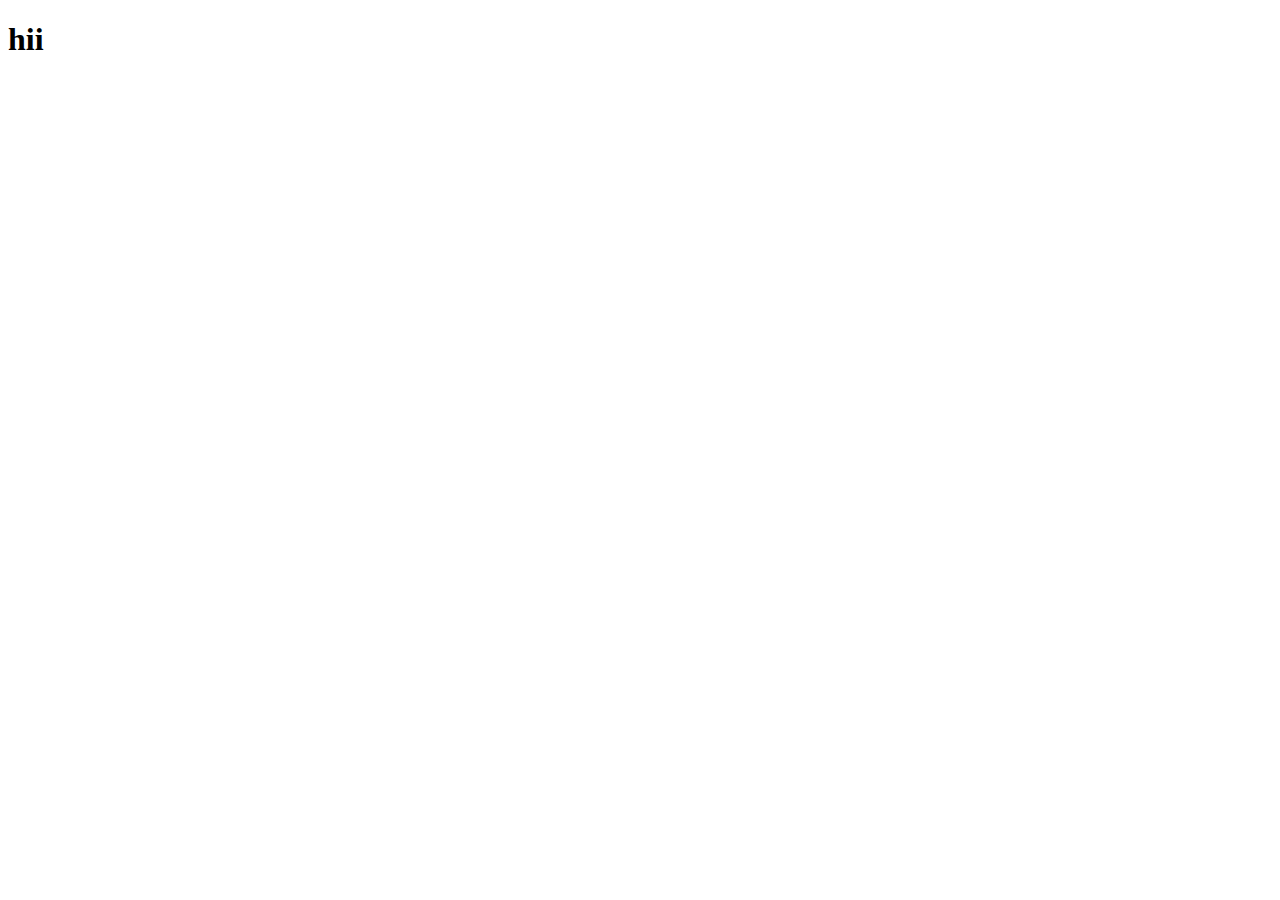
==== index.html @ a1403c10 "first commit" ====
<!DOCTYPE html>
<html lang="en">
<head>
    <meta charset="UTF-8">
    <meta name="viewport" content="width=device-width, initial-scale=1.0">
    <title>Document</title>
</head>
<body>
    <h1>hii</h1>
</body>
</html>
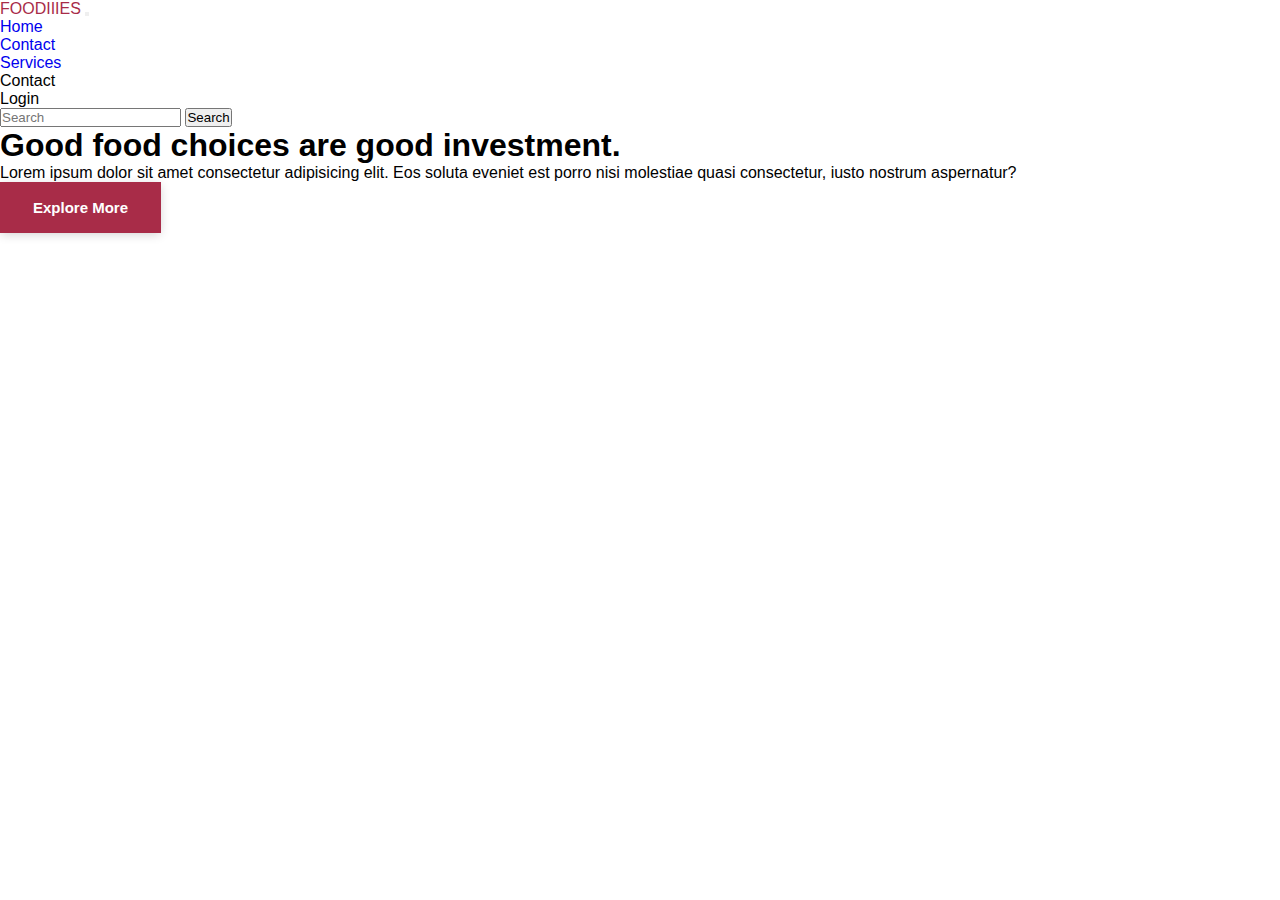
==== commit 9f1747b4: "button" ====
--- a/index.html
+++ b/index.html
@@ -4,8 +4,113 @@
     <meta charset="UTF-8">
     <meta name="viewport" content="width=device-width, initial-scale=1.0">
     <title>Document</title>
+    <link rel="stylesheet" href=".//css/index.css">
+    <script src=".//javascript/index.js"></script>
+    <link href="https://cdn.jsdelivr.net/npm/bootstrap@5.3.2/dist/css/bootstrap.min.css"
+     rel="stylesheet" integrity="sha384-T3c6CoIi6uLrA9TneNEoa7RxnatzjcDSCmG1MXxSR1GAsXEV/Dwwykc2MPK8M2HN" 
+     crossorigin="anonymous">
+     <link rel="stylesheet" href="../css/explore css/style.css">
 </head>
 <body>
-    <h1>hii</h1>
+
+    <!--Navbar-->
+  <nav class="navbar navbar-expand-lg bg-warning fixed-top " >
+    <div class="container" >
+      <a class="navbar-brand" href="#">FOODIIIES</a>
+      <button class="navbar-toggler" type="button" data-bs-toggle="collapse" data-bs-target="#navbarScroll" aria-controls="navbarScroll" aria-expanded="false" aria-label="Toggle navigation">
+        <span class="navbar-toggler-icon"></span>
+      </button>
+
+      <div class="collapse navbar-collapse" id="navbarScroll">
+
+        <ul class="navbar-nav m-auto my-2 my-lg-0" >
+          <li class="nav-item">
+            <a class="nav-link active"href="#">Home</a>
+          </li>
+          <li class="nav-item">
+            <a class="nav-link " href="#">Contact</a>
+          </li>
+          <li class="nav-item ">
+            <a class="nav-link " href="#" >Services
+            </a>
+            
+          <li class="nav-item">
+            <a class="nav-link" >Contact</a>
+          </li>
+          <li class="nav-item">
+            <a class="nav-link" >Login</a>
+          </li>
+        </ul>
+        <form class="d-flex" role="search">
+          <input class="search  me-2 p-2 " type="search" placeholder="Search" aria-label="Search">
+          <button class="btn " type="submit">Search</button>
+        </form>
+      </div>
+    </div>
+  </nav>
+
+
+
+
+
+
+
+  
+
+  <!-------banner-->
+
+  <div class=" container-fluid px-0 top-banner">
+    <div class="container">
+        <div class="row">
+            <div class="col-lg-5 col-md-6">
+                <h1>Good food choices are good investment. </h1>
+                <p>Lorem ipsum dolor sit amet consectetur adipisicing elit. Eos soluta eveniet est porro nisi     molestiae quasi consectetur, iusto nostrum aspernatur?
+                </p>
+                <div class="mt-4">
+                   <!---- <button class="main-btn ">Order Now</button>
+                    <button class="white-btn ms-lg-4 mt-lg-0 mt-4">Order Now</button>  -->
+                   <a href="./pages/explore.html"> <button type="button" class="btn btn-warning mt-4 main-btn">Explore More</button></a>
+                </div>
+              
+            </div>
+
+        </div>
+    </div>
+  </div>
+
+
+  
+
+
+
+
+  </div>
+       
+  
+
+
+
+
+
+
+
+
+
+
+
+
+
+
+
+
+
+
+
+
+
+
+  <script src="https://cdn.jsdelivr.net/npm/bootstrap@5.3.2/dist/js/bootstrap.bundle.min.js"
+   integrity="sha384-C6RzsynM9kWDrMNeT87bh95OGNyZPhcTNXj1NW7RuBCsyN/o0jlpcV8Qyq46cDfL" 
+   crossorigin="anonymous"></script>
 </body>
 </html>--- a/css/explore css/style.css
+++ b/css/explore css/style.css
@@ -0,0 +1,111 @@
+*,
+*:after,
+*:before {
+    -webkit-box-sizing: border-box;
+    box-sizing: border-box;
+    margin: 0;
+    padding: 0;
+}
+
+:active,
+:hover,
+:focus {
+   outline:0 !important;
+   outline-offset: 0;
+}
+a,
+a:hover {
+    text-decoration: none;
+}
+a:hover{
+    color: var(--primary-color);
+}
+ul,
+ol {
+    margin: 0;
+    padding: 0;
+}
+:root {
+    --primary-color:#A82C48;
+    --secondary-color:#43121d;
+    --third-color:#f98169;
+    --white-color:#fff;
+    --text-color:#555;
+    --text-gray:#999;
+    --black-color:#000;
+    --primary-font: 'Roboto',sans-serif;
+    --secondary-font:'Quicksand',sans-serif;
+}
+html{
+    scroll-behavior: smooth;
+}
+body{
+    font-family:var(--primary-font);
+    font-size: 100%;
+    font-weight: 400;
+}
+.main-btn{
+    display: inline-block;
+    padding: 0.625rem 1.875rem;
+    line-height:1.5625rem;
+    background-color: var(--primary-color);
+    border: 0.1875rem solid var(--primary-color);
+    color: var(--white-color);
+    font-size: 0.9375rem;
+    font-weight: 600;
+    text-transform: capitalize;
+    box-shadow: 0px 2px 10px -1px rgb(0 0 0 / 19%);
+    
+}
+.main-btn:hover{
+    cursor: pointer;
+    background-color: #fff;
+    color: var(--primary-color);
+    border: 1px solid var(--primary-color);
+    box-shadow: 0px 2px 10px -1px rgb(0 0 0 / 19%);
+}
+#explore-food{
+    margin-top: 30px;
+}
+.about-section{
+    background: var(--white-color);
+}
+.about-section .card,
+.about-section .card img{
+    border-radius: 0.625rem;
+}
+.about-section.text-sec{
+    padding-left:2rem;
+}
+ccontainer{
+    margin-top: 80px;
+}
+
+
+
+
+
+
+.explore-food .card{
+    border:none ;
+    background-color: transparent;
+    border-radius: 0.9375rem;
+}
+.explore-food .card img{
+    border-radius:0.9375rem ;
+    object-fit: cover;
+}
+.explore-food .card span{
+    display: block;
+    font-size: 1.5rem;
+    font-weight: 700;
+    color:var(--primary-color);
+    padding-bottom:1rem;
+    border-bottom: 0.0625rem solid #eee;
+
+}
+.explore-food .card span del{
+    color:var(--text-color);
+    margin-left:0.5rem;
+
+}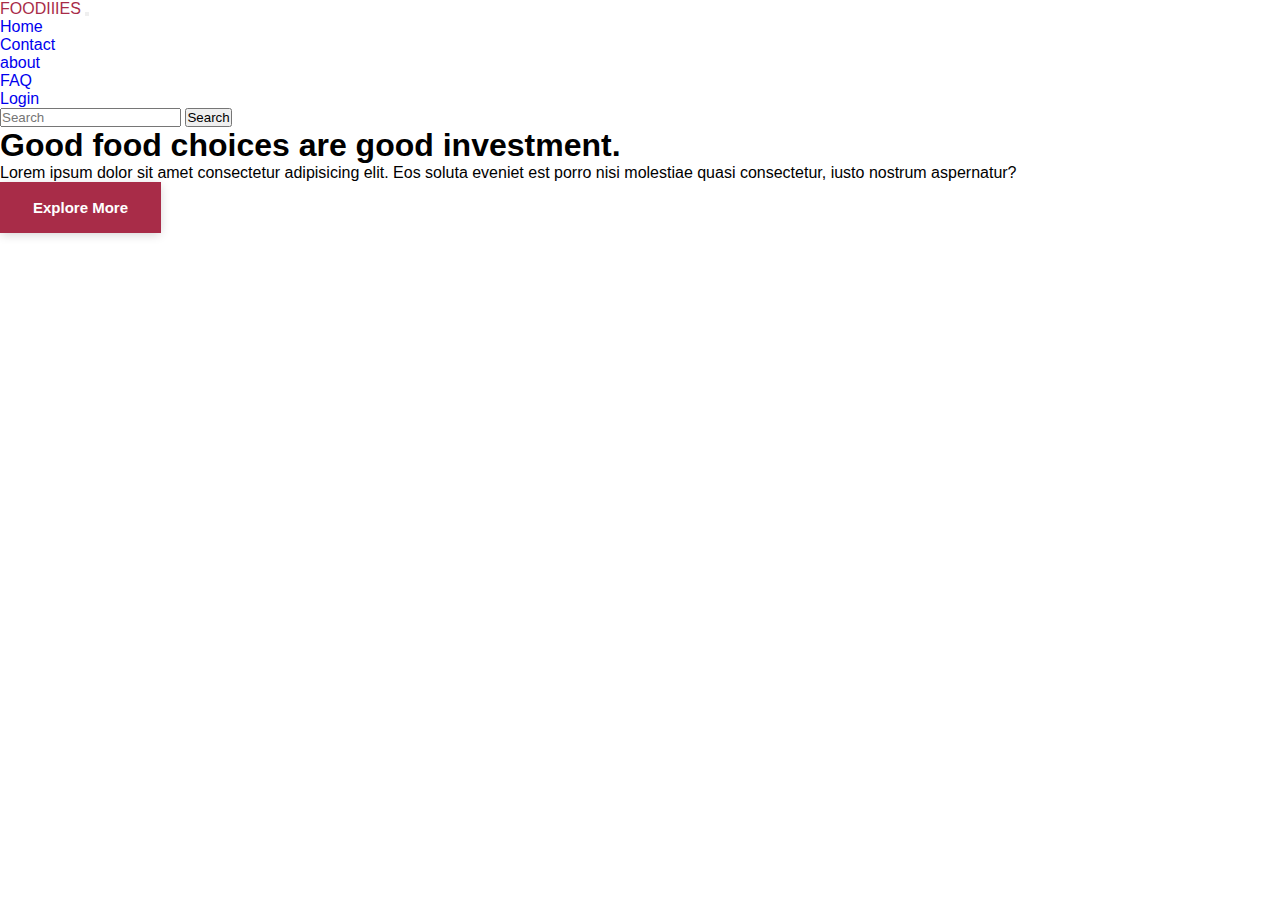
==== commit 07918f63: "links" ====
--- a/index.html
+++ b/index.html
@@ -25,20 +25,20 @@
 
         <ul class="navbar-nav m-auto my-2 my-lg-0" >
           <li class="nav-item">
-            <a class="nav-link active"href="#">Home</a>
+            <a class="nav-link active" href="./index.html">Home</a>
           </li>
           <li class="nav-item">
-            <a class="nav-link " href="#">Contact</a>
+            <a class="nav-link " href="./pages/contact.html">Contact</a>
           </li>
           <li class="nav-item ">
-            <a class="nav-link " href="#" >Services
+            <a class="nav-link " href="./pages/about.html" >about
             </a>
             
           <li class="nav-item">
-            <a class="nav-link" >Contact</a>
+            <a class="nav-link" href="./pages/faq.html" >FAQ</a>
           </li>
           <li class="nav-item">
-            <a class="nav-link" >Login</a>
+            <a class="nav-link" href="./pages/login.html">Login</a>
           </li>
         </ul>
         <form class="d-flex" role="search">
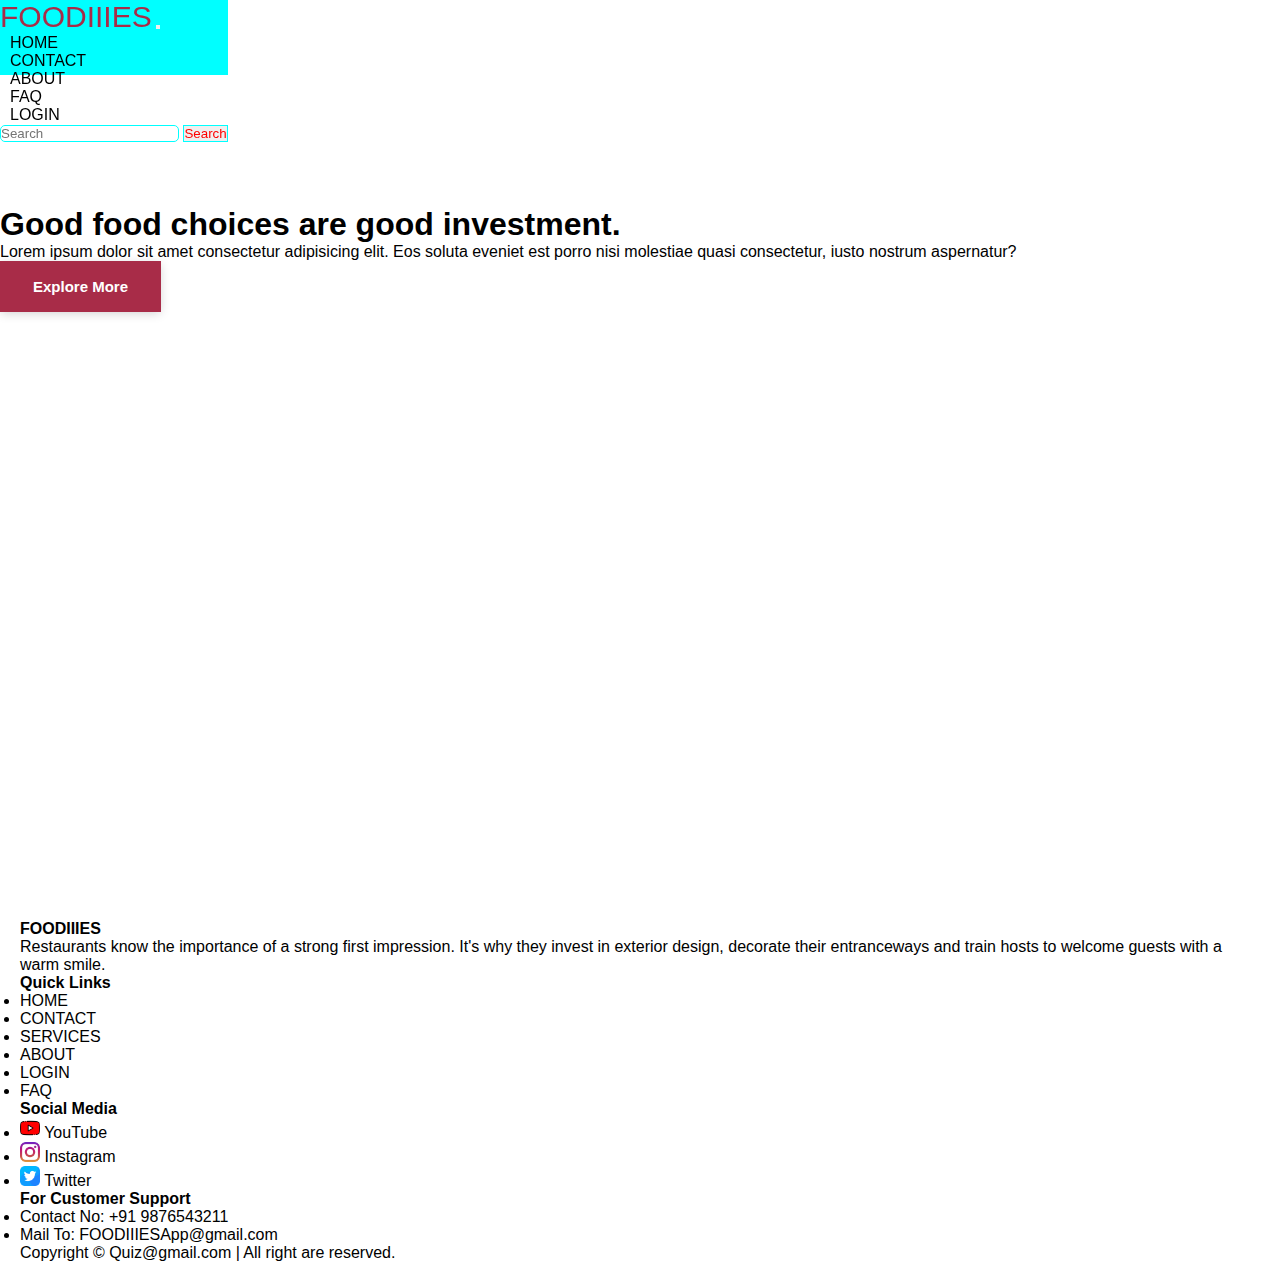
==== commit bfa067b4: "Merge f64a6bfc86dd43218e0f33ae3c93aea0fff0131d into 9a04f42e91d598d7c645d302b543af9d9b69e1e4" ====
--- a/index.html
+++ b/index.html
@@ -77,15 +77,53 @@
         </div>
     </div>
   </div>
+  </div>
 
+  <footer class="footer-container">
+    <div class="row bg-warning" id="footer-container">
+        <div class="col-4 col-lg-4 col-sm-12">
+            <p class="footerHead"> <b> FOODIIIES </b> </p>
+            <p class="aboutP"> Restaurants know the importance of a strong first impression. It's why they invest in exterior design, decorate their entranceways and train hosts to welcome guests with a warm smile. 
+            </p>
+        </div>
 
-  
+        <div class="col-2 col-lg-2 col-sm-12">
+            <p class="footerHead"> <b> Quick Links </b> </p>
+                <ul class="linkFooter">
+                    <li><a href="../index.html" target="_blank" class="menu">HOME</a></li>
+                    <li><a href="../Pages/contact.html" target="_blank" class="menu">CONTACT </a></li>
 
+                    <li><a href="../Pages/services.html" target="_blank" class="menu">SERVICES</a></li>
+                    <li><a href="../Pages/about.html" target="_blank" class="menu">ABOUT</a></li>
+                    <li><a href="../Pages/login.html" target="_blank" class="menu">LOGIN</a></li>
+                    <li><a href="../Pages/faq.html" target="_blank" class="menu">FAQ</a></li>
+         
+                </ul>
 
+        </div>
 
+        <div class="col-2  col-lg-2 col-sm-12">
+            <p class="footerHead"> <b> Social Media </b> </p>
+            <ul class="linkFooter">
+            <li> <a href=""> <img  class="imageSocial" src="/images/youtube.png" alt=""> YouTube </a></li>
+            <li> <a href=""> <img  class="imageSocial" src="/images/instagram.png" alt=""> Instagram </a> </li>
+            <li> <a href=""> <img  class="imageSocial" src="/images/twitter copy.png" alt=""> Twitter </a> </li>
+            </ul>         
+        </div>
 
-  </div>
-       
+        <div class="col-4 col-lg-4 col-sm-12">
+            <p class="footerHead"> <b> For Customer Support </b> </p>
+            <ul class="linkFooter">
+                <li> <a href="tel: +91 5454545454"> Contact No: +91 9876543211 </a> </li> 
+                <li> <a href="mailto: kibble@gmail.com"> Mail To: FOODIIIESApp@gmail.com </a> </li>
+            </ul>
+        </div>
+       <div class="copyright text-center col-12 col-lg-12 col-sm-12" >
+            Copyright &#169; Quiz@gmail.com  | All right are reserved.
+    </div>
+    </div>
+     
+</footer>    
   
 
 
--- a/css/index.css
+++ b/css/index.css
@@ -0,0 +1,65 @@
+body{
+    padding: 0;
+    margin: 0;
+    box-sizing:border-box;
+    
+}
+
+.navbar{
+    background-color: aqua;
+    position: fixed;
+    height:75px;
+}
+.navbar-brand{
+    font-size: 30px;
+}
+.nav-link{
+    margin-left: 10px;
+    margin-right: 10px;
+    color: black;
+    text-transform: uppercase;
+}
+.search{
+    border:0.5px solid aqua;
+    border-radius: 5px;
+    color: red;
+}
+.btn{
+    color: red;
+    border: 0.5px solid aqua;
+    
+}
+
+
+/*top banner*/
+
+.top-banner{
+   
+    width:100%;
+    background-image: url("../pages/food-bg-hd.jpg  "  );
+    background-repeat:no-repeat ;
+    background-position: center;
+    background-size: cover;
+    padding:12.875rem 0 9.375rem;
+    height: 100vh;
+    
+}
+
+:hover.btn{
+    
+        outline-style: solid;
+        outline-color: #ffc107;
+        background-color: none;
+  
+}
+
+.linkFooter a{
+    text-decoration: none;
+    color: black;
+    }
+    .imageSocial{
+    height: 20px;
+    }
+    #footer-container{
+    padding: 20px;
+    }--- a/css/explore css/style.css
+++ b/css/explore css/style.css
@@ -55,7 +55,7 @@
     font-weight: 600;
     text-transform: capitalize;
     box-shadow: 0px 2px 10px -1px rgb(0 0 0 / 19%);
-    
+   
 }
 .main-btn:hover{
     cursor: pointer;
@@ -79,6 +79,8 @@
 }
 ccontainer{
     margin-top: 80px;
+    display: flex;
+    justify-content: space-around;
 }
 
 
@@ -108,4 +110,15 @@
     color:var(--text-color);
     margin-left:0.5rem;
 
-}+}
+
+.linkFooter a{
+    text-decoration: none;
+    color: black;
+    }
+    .imageSocial{
+    height: 20px;
+    }
+    #footer-container{
+    padding: 20px;
+    }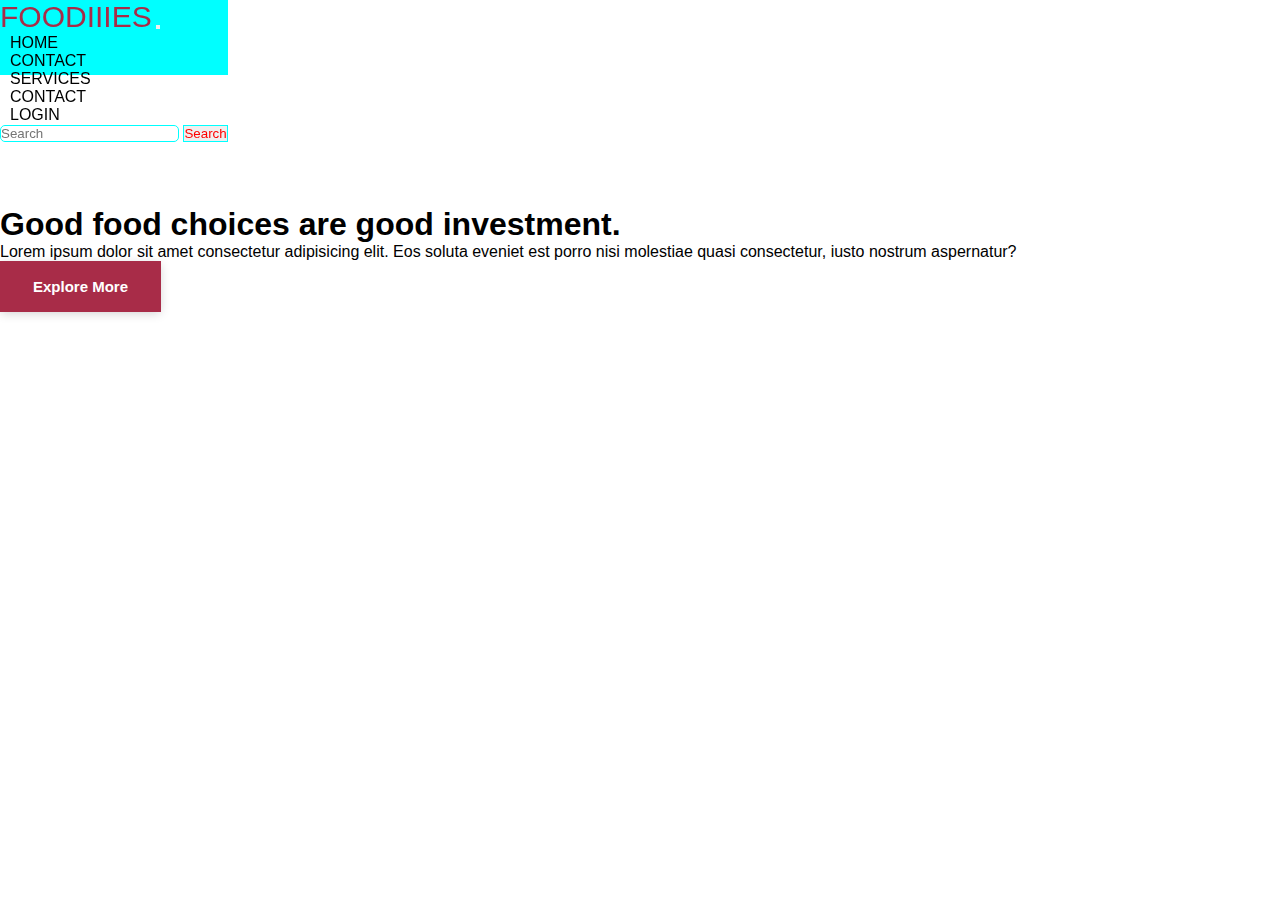
==== commit 76133389: "add some changes" ====
--- a/index.html
+++ b/index.html
@@ -25,20 +25,20 @@
 
         <ul class="navbar-nav m-auto my-2 my-lg-0" >
           <li class="nav-item">
-            <a class="nav-link active" href="./index.html">Home</a>
+            <a class="nav-link active" href="#">Home</a>
           </li>
           <li class="nav-item">
-            <a class="nav-link " href="./pages/contact.html">Contact</a>
+            <a class="nav-link " href="#">Contact</a>
           </li>
           <li class="nav-item ">
-            <a class="nav-link " href="./pages/about.html" >about
+            <a class="nav-link " href="#" >Services
             </a>
             
           <li class="nav-item">
-            <a class="nav-link" href="./pages/faq.html" >FAQ</a>
+            <a class="nav-link" href="" >Contact</a>
           </li>
           <li class="nav-item">
-            <a class="nav-link" href="./pages/login.html">Login</a>
+            <a class="nav-link" >Login</a>
           </li>
         </ul>
         <form class="d-flex" role="search">
@@ -77,53 +77,15 @@
         </div>
     </div>
   </div>
+
+
+  
+
+
+
+
   </div>
-
-  <footer class="footer-container">
-    <div class="row bg-warning" id="footer-container">
-        <div class="col-4 col-lg-4 col-sm-12">
-            <p class="footerHead"> <b> FOODIIIES </b> </p>
-            <p class="aboutP"> Restaurants know the importance of a strong first impression. It's why they invest in exterior design, decorate their entranceways and train hosts to welcome guests with a warm smile. 
-            </p>
-        </div>
-
-        <div class="col-2 col-lg-2 col-sm-12">
-            <p class="footerHead"> <b> Quick Links </b> </p>
-                <ul class="linkFooter">
-                    <li><a href="../index.html" target="_blank" class="menu">HOME</a></li>
-                    <li><a href="../Pages/contact.html" target="_blank" class="menu">CONTACT </a></li>
-
-                    <li><a href="../Pages/services.html" target="_blank" class="menu">SERVICES</a></li>
-                    <li><a href="../Pages/about.html" target="_blank" class="menu">ABOUT</a></li>
-                    <li><a href="../Pages/login.html" target="_blank" class="menu">LOGIN</a></li>
-                    <li><a href="../Pages/faq.html" target="_blank" class="menu">FAQ</a></li>
-         
-                </ul>
-
-        </div>
-
-        <div class="col-2  col-lg-2 col-sm-12">
-            <p class="footerHead"> <b> Social Media </b> </p>
-            <ul class="linkFooter">
-            <li> <a href=""> <img  class="imageSocial" src="/images/youtube.png" alt=""> YouTube </a></li>
-            <li> <a href=""> <img  class="imageSocial" src="/images/instagram.png" alt=""> Instagram </a> </li>
-            <li> <a href=""> <img  class="imageSocial" src="/images/twitter copy.png" alt=""> Twitter </a> </li>
-            </ul>         
-        </div>
-
-        <div class="col-4 col-lg-4 col-sm-12">
-            <p class="footerHead"> <b> For Customer Support </b> </p>
-            <ul class="linkFooter">
-                <li> <a href="tel: +91 5454545454"> Contact No: +91 9876543211 </a> </li> 
-                <li> <a href="mailto: kibble@gmail.com"> Mail To: FOODIIIESApp@gmail.com </a> </li>
-            </ul>
-        </div>
-       <div class="copyright text-center col-12 col-lg-12 col-sm-12" >
-            Copyright &#169; Quiz@gmail.com  | All right are reserved.
-    </div>
-    </div>
-     
-</footer>    
+       
   
 
 
